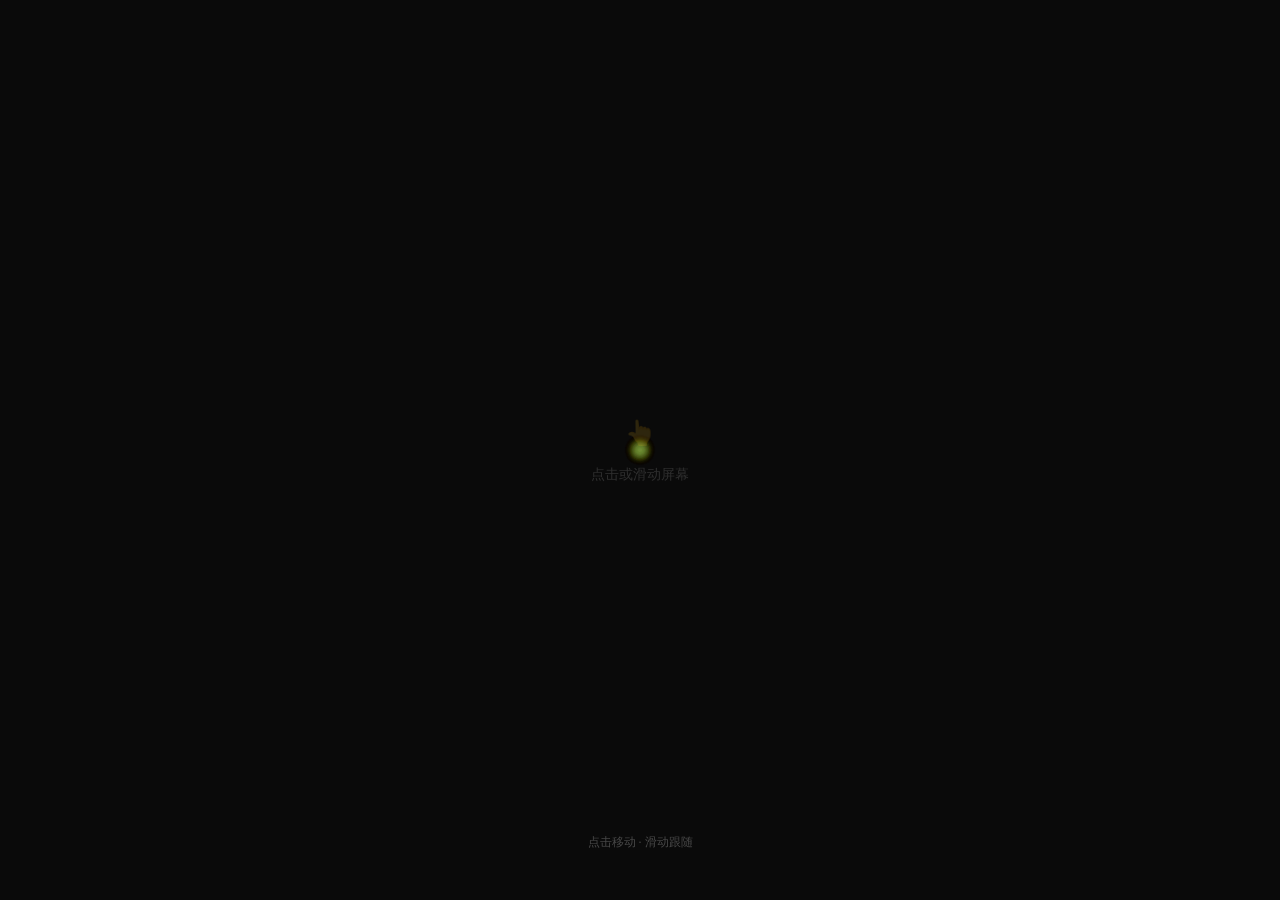
==== ux/cursor-fog-mobile/index.html @ 730669d7 "feat: 整理仓库结构，合并有价值的分支内容 - 从 trae/solo-agent-fDHLcl 分支合并 ENGINEERING.md（开发规范文档） - 从 trae/solo-agent-w" ====
<!DOCTYPE html>
<html lang="zh-CN">
<head>
  <meta charset="UTF-8">
  <meta name="viewport" content="width=device-width, initial-scale=1.0, maximum-scale=1.0, user-scalable=no">
  <title>彩雾拖尾 · 移动版</title>
  <style>
    * {
      margin: 0;
      padding: 0;
      box-sizing: border-box;
    }

    body {
      background: #0a0a0a;
      overflow: hidden;
      touch-action: none;
      -webkit-tap-highlight-color: transparent;
      height: 100dvh;
      width: 100vw;
    }

    .text-cursor-container {
      width: 100%;
      height: 100%;
      position: relative;
    }

    .text-cursor-inner {
      position: absolute;
      top: 0;
      left: 0;
      right: 0;
      bottom: 0;
      pointer-events: none;
    }

    .text-cursor-item {
      position: absolute;
      user-select: none;
      white-space: nowrap;
      font-size: 1.875rem;
      border-radius: 50%;
      will-change: transform;
    }

    .info {
      position: fixed;
      bottom: 3rem;
      left: 50%;
      transform: translateX(-50%);
      color: rgba(255, 255, 255, 0.25);
      font-size: 0.75rem;
      pointer-events: none;
      text-align: center;
      z-index: 10;
      line-height: 1.6;
      transition: opacity 1s ease;
    }

    .info.hidden {
      opacity: 0;
    }

    /* Mobile tap hint dot */
    .tap-hint {
      position: fixed;
      top: 50%;
      left: 50%;
      transform: translate(-50%, -50%);
      color: rgba(255, 255, 255, 0.15);
      font-size: 0.85rem;
      pointer-events: none;
      z-index: 10;
      text-align: center;
      line-height: 1.8;
      animation: pulse-hint 2.5s ease-in-out infinite;
    }

    .tap-hint .icon {
      display: block;
      font-size: 1.5rem;
      margin-bottom: 0.5rem;
    }

    @keyframes pulse-hint {
      0%, 100% { opacity: 0.5; transform: translate(-50%, -50%) scale(1); }
      50% { opacity: 1; transform: translate(-50%, -50%) scale(1.05); }
    }
  </style>
</head>
<body>
  <div class="text-cursor-container" id="container">
    <div class="text-cursor-inner" id="inner"></div>
  </div>
  <div class="tap-hint" id="hint">
    <span class="icon">👆</span>
    点击或滑动屏幕
  </div>
  <div class="info" id="info">点击移动 · 滑动跟随</div>

  <script>
    const inner = document.getElementById('inner');
    const container = document.getElementById('container');
    const hint = document.getElementById('hint');
    const info = document.getElementById('info');

    const count = 30;
    const items = [];

    function getFogGradient(i) {
      const hue = (i / count) * 300 + 10;
      const alpha1 = 0.45 - (i / count) * 0.35;
      const alpha2 = alpha1 * 0.2;
      return `radial-gradient(circle, hsla(${hue}, 100%, 65%, ${alpha1}) 0%, hsla(${hue}, 100%, 55%, ${alpha2}) 40%, transparent 70%)`;
    }

    for (let i = 0; i < count; i++) {
      const el = document.createElement('div');
      el.className = 'text-cursor-item';

      const t = i / count;
      const size = 30 - t * 16;
      const blur = 3 + t * 5;

      el.style.width = size + 'px';
      el.style.height = size + 'px';
      el.style.background = getFogGradient(i);
      el.style.filter = `blur(${blur}px)`;
      el.style.opacity = 1;

      inner.appendChild(el);
      items.push({
        el,
        x: window.innerWidth / 2,
        y: window.innerHeight / 2,
        prevX: window.innerWidth / 2,
        prevY: window.innerHeight / 2,
        baseSize: size,
        stagnantFrames: 0,
      });
    }

    // ── 输入状态 ──
    const target = { x: window.innerWidth / 2, y: window.innerHeight / 2 };
    let isActive = false;          // 是否正在交互（手指按下或鼠标按下）
    let isFollowing = false;       // 是否处于滑动跟随模式
    let prevPointerX = target.x;
    let prevPointerY = target.y;

    // ── 统一设置目标点 ──
    function setTarget(x, y) {
      target.x = x;
      target.y = y;
      isActive = true;
      // 隐藏提示
      hint.classList.add('hidden');
      info.classList.add('hidden');
    }

    // ── 鼠标事件（PC 调试） ──
    container.addEventListener('mousedown', e => {
      setTarget(e.clientX, e.clientY);
      isFollowing = false;
    });

    container.addEventListener('mousemove', e => {
      if (e.buttons > 0) {
        // 按住拖动 → 跟随
        if (!isFollowing && isActive) {
          const dx = e.clientX - prevPointerX;
          const dy = e.clientY - prevPointerY;
          if (Math.abs(dx) + Math.abs(dy) > 8) {
            isFollowing = true;
          }
        }
        if (isFollowing) {
          setTarget(e.clientX, e.clientY);
        } else {
          setTarget(e.clientX, e.clientY);
        }
      }
      prevPointerX = e.clientX;
      prevPointerY = e.clientY;
    });

    container.addEventListener('mouseup', () => {
      isActive = false;
      isFollowing = false;
    });

    container.addEventListener('mouseleave', () => {
      isActive = false;
      isFollowing = false;
    });

    // ── 触摸事件（移动端） ──
    container.addEventListener('touchstart', e => {
      e.preventDefault();
      const touch = e.touches[0];
      prevPointerX = touch.clientX;
      prevPointerY = touch.clientY;
      setTarget(touch.clientX, touch.clientY);
      isFollowing = false;
    }, { passive: false });

    container.addEventListener('touchmove', e => {
      e.preventDefault();
      const touch = e.touches[0];

      // 判断是否进入跟随模式：移动距离超过阈值
      if (!isFollowing) {
        const dx = touch.clientX - prevPointerX;
        const dy = touch.clientY - prevPointerY;
        if (Math.abs(dx) + Math.abs(dy) > 8) {
          isFollowing = true;
        }
      }

      setTarget(touch.clientX, touch.clientY);
      prevPointerX = touch.clientX;
      prevPointerY = touch.clientY;
    }, { passive: false });

    container.addEventListener('touchend', e => {
      isActive = false;
      isFollowing = false;
    });

    container.addEventListener('touchcancel', () => {
      isActive = false;
      isFollowing = false;
    });

    // ── 动画循环 ──
    function animate() {
      let leaderX = target.x;
      let leaderY = target.y;

      items.forEach((item, i) => {
        const speed = 0.22 - i * 0.006;
        const effectiveSpeed = Math.max(speed, 0.025);

        item.prevX = item.x;
        item.prevY = item.y;
        item.x += (leaderX - item.x) * effectiveSpeed;
        item.y += (leaderY - item.y) * effectiveSpeed;

        const dx = item.x - item.prevX;
        const dy = item.y - item.prevY;
        const moved = Math.abs(dx) + Math.abs(dy);

        if (moved < 0.3 && !isActive) {
          item.stagnantFrames++;
        } else {
          item.stagnantFrames = Math.max(0, item.stagnantFrames - 2);
        }

        const trailFade = 1 - (i / count) * 0.85;
        const stagnantFade = Math.max(0, 1 - item.stagnantFrames * 0.008);
        const opacity = trailFade * stagnantFade;

        const halfSize = item.baseSize / 2;
        item.el.style.transform = `translate3d(${item.x - halfSize}px, ${item.y - halfSize}px, 0)`;
        item.el.style.opacity = opacity;

        leaderX = item.x;
        leaderY = item.y;
      });

      requestAnimationFrame(animate);
    }

    animate();
  </script>
</body>
</html>
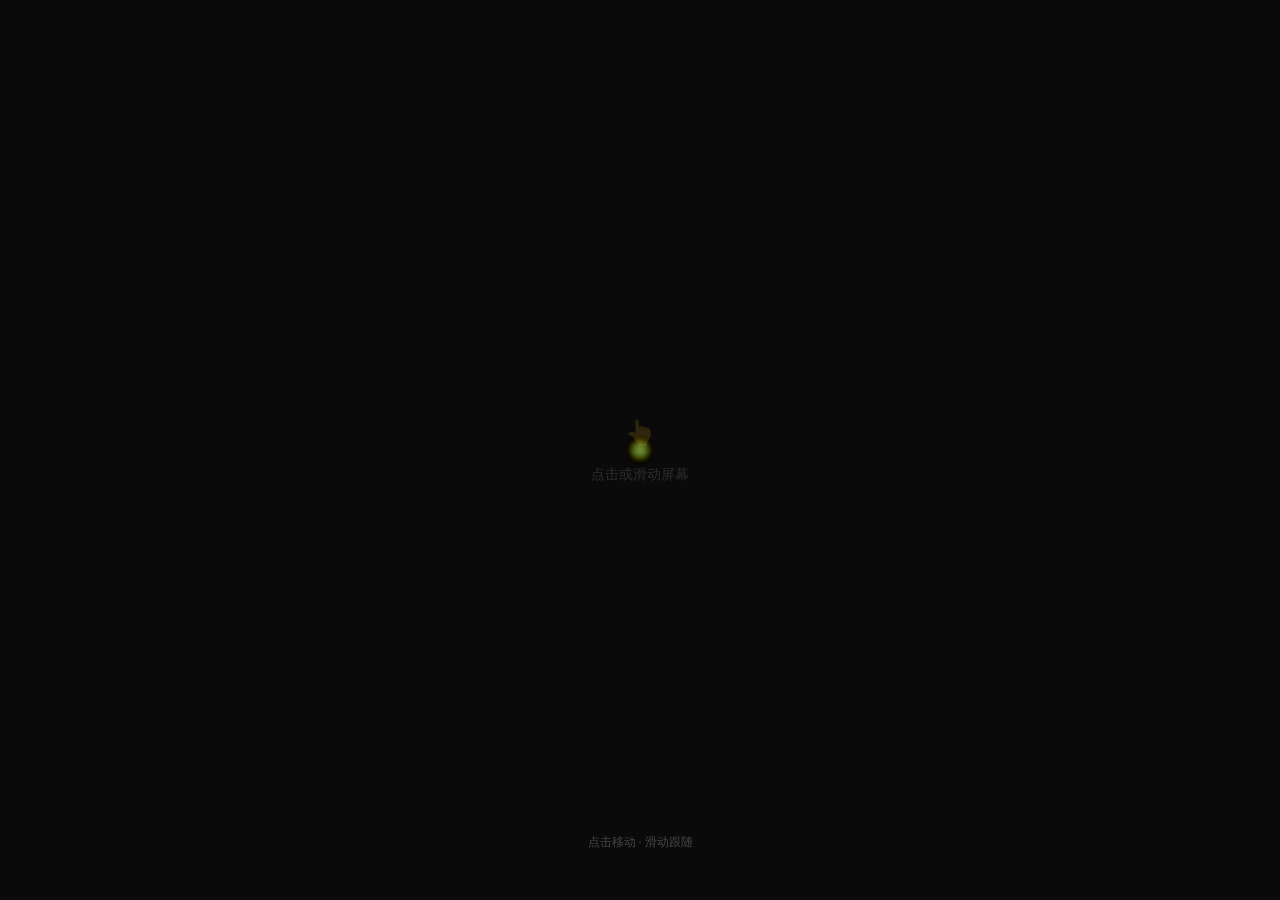
==== commit 66703de3: "feat: 提取CSS代码为独立文件 - 从 pill-toggle.html 提取CSS到 pill-toggle.css - 从 cursor-fog/index.html 提取CSS到 styl" ====
--- a/ux/cursor-fog-mobile/index.html
+++ b/ux/cursor-fog-mobile/index.html
@@ -4,90 +4,7 @@
   <meta charset="UTF-8">
   <meta name="viewport" content="width=device-width, initial-scale=1.0, maximum-scale=1.0, user-scalable=no">
   <title>彩雾拖尾 · 移动版</title>
-  <style>
-    * {
-      margin: 0;
-      padding: 0;
-      box-sizing: border-box;
-    }
-
-    body {
-      background: #0a0a0a;
-      overflow: hidden;
-      touch-action: none;
-      -webkit-tap-highlight-color: transparent;
-      height: 100dvh;
-      width: 100vw;
-    }
-
-    .text-cursor-container {
-      width: 100%;
-      height: 100%;
-      position: relative;
-    }
-
-    .text-cursor-inner {
-      position: absolute;
-      top: 0;
-      left: 0;
-      right: 0;
-      bottom: 0;
-      pointer-events: none;
-    }
-
-    .text-cursor-item {
-      position: absolute;
-      user-select: none;
-      white-space: nowrap;
-      font-size: 1.875rem;
-      border-radius: 50%;
-      will-change: transform;
-    }
-
-    .info {
-      position: fixed;
-      bottom: 3rem;
-      left: 50%;
-      transform: translateX(-50%);
-      color: rgba(255, 255, 255, 0.25);
-      font-size: 0.75rem;
-      pointer-events: none;
-      text-align: center;
-      z-index: 10;
-      line-height: 1.6;
-      transition: opacity 1s ease;
-    }
-
-    .info.hidden {
-      opacity: 0;
-    }
-
-    /* Mobile tap hint dot */
-    .tap-hint {
-      position: fixed;
-      top: 50%;
-      left: 50%;
-      transform: translate(-50%, -50%);
-      color: rgba(255, 255, 255, 0.15);
-      font-size: 0.85rem;
-      pointer-events: none;
-      z-index: 10;
-      text-align: center;
-      line-height: 1.8;
-      animation: pulse-hint 2.5s ease-in-out infinite;
-    }
-
-    .tap-hint .icon {
-      display: block;
-      font-size: 1.5rem;
-      margin-bottom: 0.5rem;
-    }
-
-    @keyframes pulse-hint {
-      0%, 100% { opacity: 0.5; transform: translate(-50%, -50%) scale(1); }
-      50% { opacity: 1; transform: translate(-50%, -50%) scale(1.05); }
-    }
-  </style>
+  <link rel="stylesheet" href="style.css">
 </head>
 <body>
   <div class="text-cursor-container" id="container">
--- a/ux/cursor-fog-mobile/style.css
+++ b/ux/cursor-fog-mobile/style.css
@@ -0,0 +1,82 @@
+* {
+  margin: 0;
+  padding: 0;
+  box-sizing: border-box;
+}
+
+body {
+  background: #0a0a0a;
+  overflow: hidden;
+  touch-action: none;
+  -webkit-tap-highlight-color: transparent;
+  height: 100dvh;
+  width: 100vw;
+}
+
+.text-cursor-container {
+  width: 100%;
+  height: 100%;
+  position: relative;
+}
+
+.text-cursor-inner {
+  position: absolute;
+  top: 0;
+  left: 0;
+  right: 0;
+  bottom: 0;
+  pointer-events: none;
+}
+
+.text-cursor-item {
+  position: absolute;
+  user-select: none;
+  white-space: nowrap;
+  font-size: 1.875rem;
+  border-radius: 50%;
+  will-change: transform;
+}
+
+.info {
+  position: fixed;
+  bottom: 3rem;
+  left: 50%;
+  transform: translateX(-50%);
+  color: rgba(255, 255, 255, 0.25);
+  font-size: 0.75rem;
+  pointer-events: none;
+  text-align: center;
+  z-index: 10;
+  line-height: 1.6;
+  transition: opacity 1s ease;
+}
+
+.info.hidden {
+  opacity: 0;
+}
+
+/* Mobile tap hint dot */
+.tap-hint {
+  position: fixed;
+  top: 50%;
+  left: 50%;
+  transform: translate(-50%, -50%);
+  color: rgba(255, 255, 255, 0.15);
+  font-size: 0.85rem;
+  pointer-events: none;
+  z-index: 10;
+  text-align: center;
+  line-height: 1.8;
+  animation: pulse-hint 2.5s ease-in-out infinite;
+}
+
+.tap-hint .icon {
+  display: block;
+  font-size: 1.5rem;
+  margin-bottom: 0.5rem;
+}
+
+@keyframes pulse-hint {
+  0%, 100% { opacity: 0.5; transform: translate(-50%, -50%) scale(1); }
+  50% { opacity: 1; transform: translate(-50%, -50%) scale(1.05); }
+}
